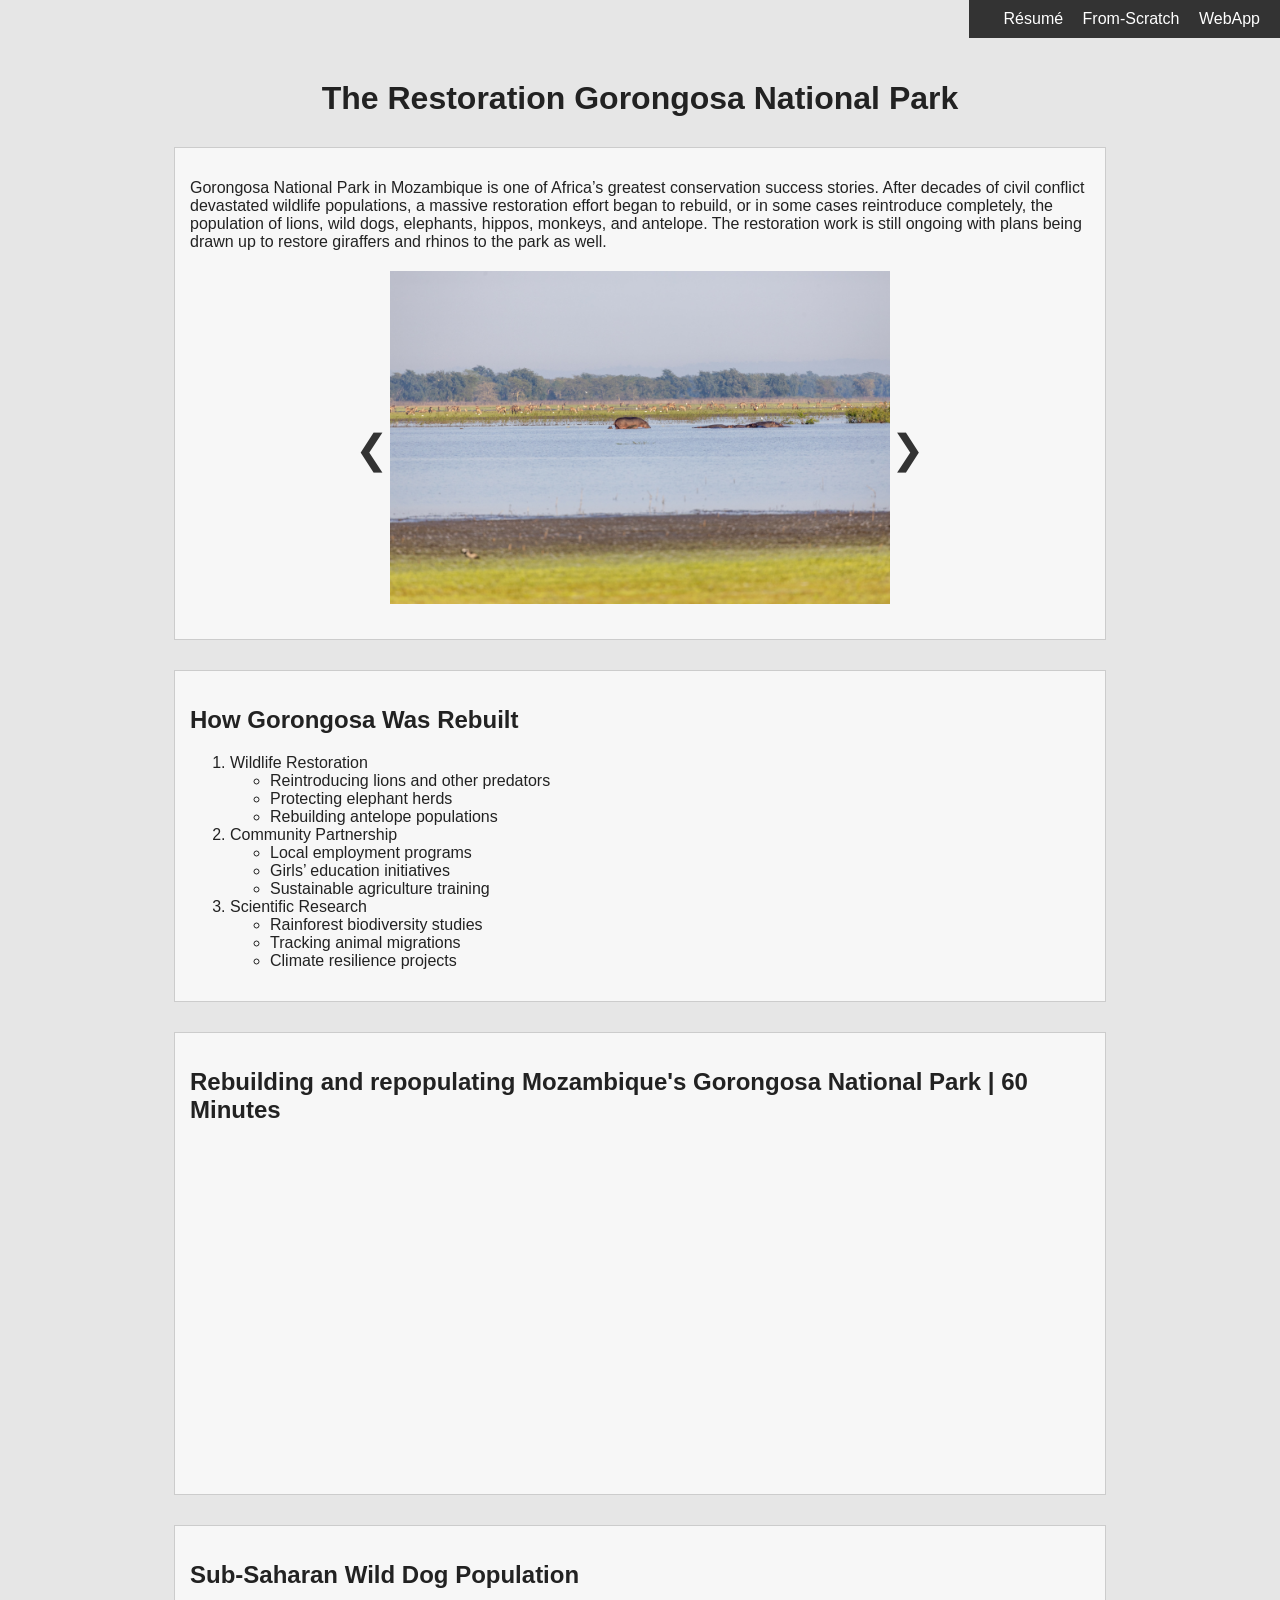
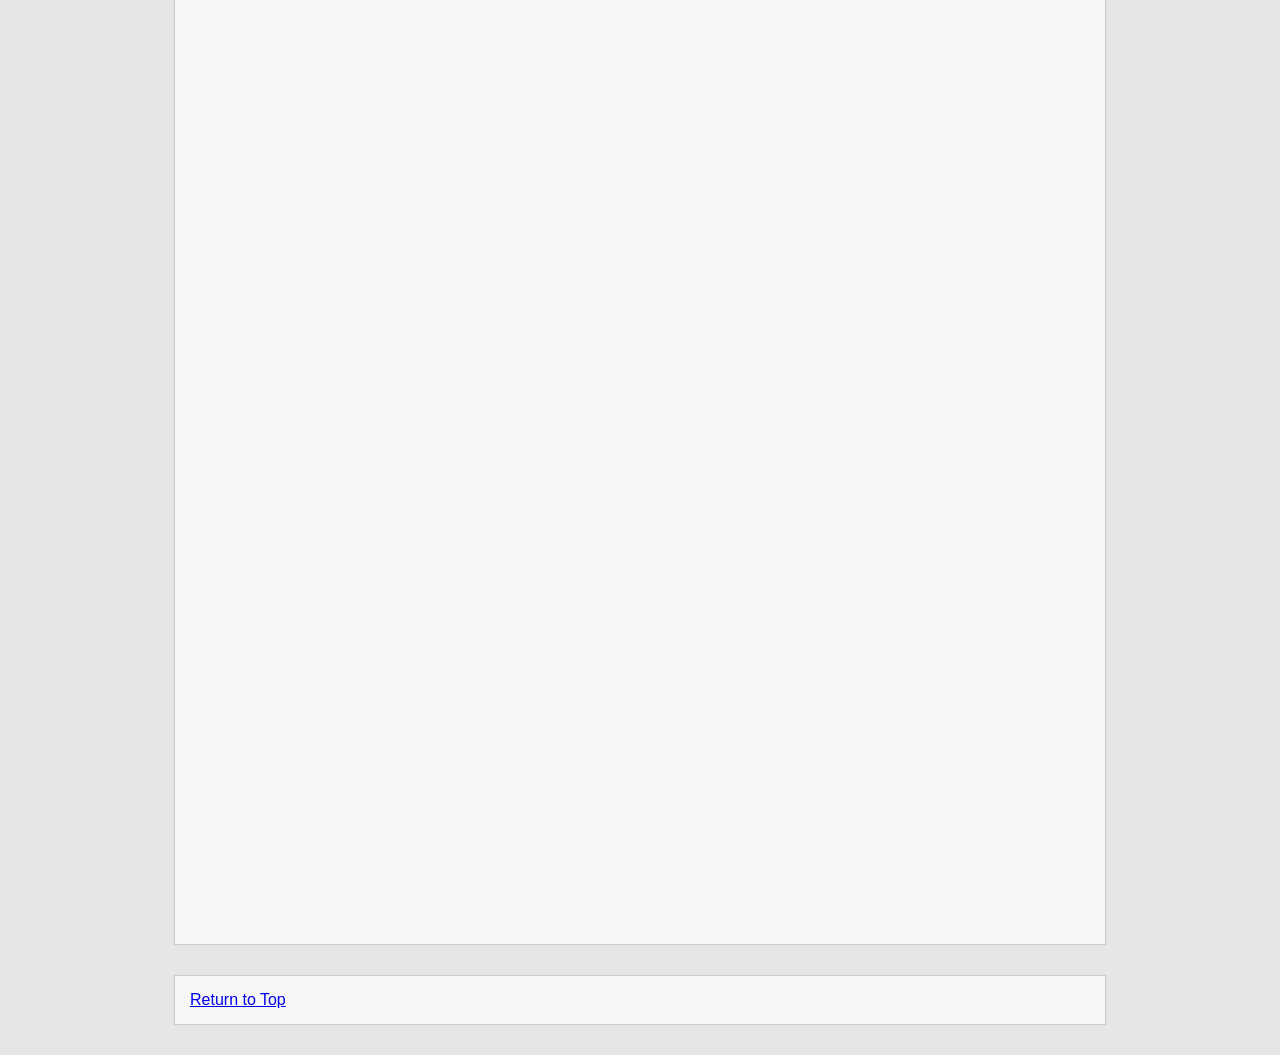
==== fromScratch.html @ 2ac10a38 "Update fromScratch.html" ====
<!DOCTYPE html>
<html lang="en">
<head>
    <meta charset="UTF-8">
    <title>From-Scratch</title>
    <link rel="stylesheet" href="css/fromScratch.css">
</head>

<body>
    <div id="top-nav">
        <a href="index.html">Résumé</a>
        <a href="fromScratch.html">From-Scratch</a>
        <a href="webapp.html">WebApp</a>
    </div>

    <h1 id="top">The Restoration Gorongosa National Park</h1>
    <div class="section">
        <p>
            Gorongosa National Park in Mozambique is one of Africa’s greatest conservation success stories. 
            After decades of civil conflict devastated wildlife populations, a massive restoration effort began to rebuild,
            or in some cases reintroduce completely, the population of lions, wild dogs, elephants, hippos, monkeys, and antelope.
            The restoration work is still ongoing with plans being drawn up to restore giraffers and rhinos to the park as well.
        </p>

        <!-- IMAGE CAROUSEL (13 images) -->
        <div id="carousel-container">

            <!-- LEFT ARROW -->
            <div class="carousel-arrow" id="arrow-left">&#10094;</div>

            <!-- IMAGE DISPLAY AREA -->
            <img id="carousel-image" 
                 src="assets/img/hippos.jpg" 
                 alt="Gorongosa National Park Image">

            <!-- RIGHT ARROW -->
            <div class="carousel-arrow" id="arrow-right">&#10095;</div>

            <!-- HIDDEN IMAGE LIST (JS will cycle through these) -->
            <div id="carousel-images" style="display:none;">
                <img src="assets/img/antelope.jpg" alt="Antelope">
                <img src="assets/img/bird.jpg" alt="Wild bird">
                <img src="assets/img/hippos.jpg" alt="Hippos in the river">
            </div>

        </div>
    </div>

    <div class="section">
        <h2>How Gorongosa Was Rebuilt</h2>
        <ol>
            <li>Wildlife Restoration
                <ul>
                    <li>Reintroducing lions and other predators</li>
                    <li>Protecting elephant herds</li>
                    <li>Rebuilding antelope populations</li>
                </ul>
            </li>

            <li>Community Partnership
                <ul>
                    <li>Local employment programs</li>
                    <li>Girls’ education initiatives</li>
                    <li>Sustainable agriculture training</li>
                </ul>
            </li>

            <li>Scientific Research
                <ul>
                    <li>Rainforest biodiversity studies</li>
                    <li>Tracking animal migrations</li>
                    <li>Climate resilience projects</li>
                </ul>
            </li>
        </ol>
    </div>

    <!-- EMBEDDED YOUTUBE VIDEO -->
    <div class="section">
        <h2>Rebuilding and repopulating Mozambique's Gorongosa National Park | 60 Minutes</h2>
        <iframe width="560" height="315" 
            src="https://www.youtube.com/embed/Es9k_9EZ-kw?si=-k-83nVnQ3ZeaPuT"
            title="YouTube video player" frameborder="0"
            allowfullscreen>
        </iframe>
    </div>

    <div class="section">
        <h2>Sub-Saharan Wild Dog Population</h2>
        <div class='tableauPlaceholder' id='viz1776478904118' style='position: relative'>
            <noscript>
                <a href='#'>
                    <img alt='Summary ' src='https:&#47;&#47;public.tableau.com&#47;static&#47;images&#47;Ru&#47;RunningoutoftimeAfricanWildDog&#47;Summary&#47;1_rss.png' style='border: none' />
                </a>
            </noscript>
            <object class='tableauViz'  style='display:none;'>
                <param name='host_url' value='https%3A%2F%2Fpublic.tableau.com%2F' /> 
                <param name='embed_code_version' value='3' /> 
                <param name='site_root' value='' />
                <param name='name' value='RunningoutoftimeAfricanWildDog&#47;Summary' />
                <param name='tabs' value='no' />
                <param name='toolbar' value='yes' />
                <param name='static_image' value='https:&#47;&#47;public.tableau.com&#47;static&#47;images&#47;Ru&#47;RunningoutoftimeAfricanWildDog&#47;Summary&#47;1.png' /> 
                <param name='animate_transition' value='yes' />
                <param name='display_static_image' value='yes' />
                <param name='display_spinner' value='yes' />
                <param name='display_overlay' value='yes' />
                <param name='display_count' value='yes' />
                <param name='language' value='en-US' />
            </object>
        </div>

<script type='text/javascript'>
    var divElement = document.getElementById('viz1776478904118');
    var vizElement = divElement.getElementsByTagName('object')[0];
    vizElement.style.display = 'block';
    vizElement.style.width = '100%';
    vizElement.style.height = '900px';
    var scriptElement = document.createElement('script');
    scriptElement.src = 'https://public.tableau.com/javascripts/api/viz_v1.js';
    vizElement.parentNode.insertBefore(scriptElement, vizElement);
</script>


    </div>

    <div class="section">
        <a href="#top">Return to Top</a>
    </div>

    <!-- WORKING CAROUSEL JAVASCRIPT -->
    <script>
        const carouselImage = document.getElementById("carousel-image");
        const imageContainer = document.getElementById("carousel-images");
        const images = Array.from(imageContainer.getElementsByTagName("img"));

        let index = 0;

        document.getElementById("arrow-left").onclick = function () {
            index--;
            if (index < 0) index = images.length - 1;
            carouselImage.src = images[index].src;
        };

        document.getElementById("arrow-right").onclick = function () {
            index++;
            if (index >= images.length) index = 0;
            carouselImage.src = images[index].src;
        };
    </script>

</body>
</html>
---- css/fromScratch.css ----
body {
    background-color: #e6e6e6;
    font-family: Arial, sans-serif;
    color: #222;
    margin: 0;
    padding: 0;
}

#top-nav {
    position: fixed;
    top: 0;
    right: 0;
    padding: 10px 20px;
    background-color: #333;
}

#top-nav a {
    color: white;
    margin-left: 15px;
    text-decoration: none;
    font-size: 16px;
}

h1 {
    text-align: center;
    margin-top: 80px;
    font-size: 32px;
}

.section {
    width: 80%;
    max-width: 900px;
    margin: 30px auto;
    padding: 15px;
    background-color: #f7f7f7;
    border: 1px solid #ccc;
}

/* AI helped me design the carousel container*/
#carousel-container {
    position: relative;
    width: 500px;
    margin: 20px auto;
}

#carousel-image {
    width: 100%;
    height: auto;
    display: block;
}

.carousel-arrow {
    position: absolute;
    top: 45%;
    font-size: 40px;
    color: #333;
    cursor: pointer;
    padding: 5px;
    user-select: none;
}

#arrow-left {
    left: -40px;
}

#arrow-right {
    right: -40px;
}

iframe {
    display: block;
    margin: 20px auto;
}

.tableauPlaceholder {
    margin: 20px auto;
    width: 1000px;
}
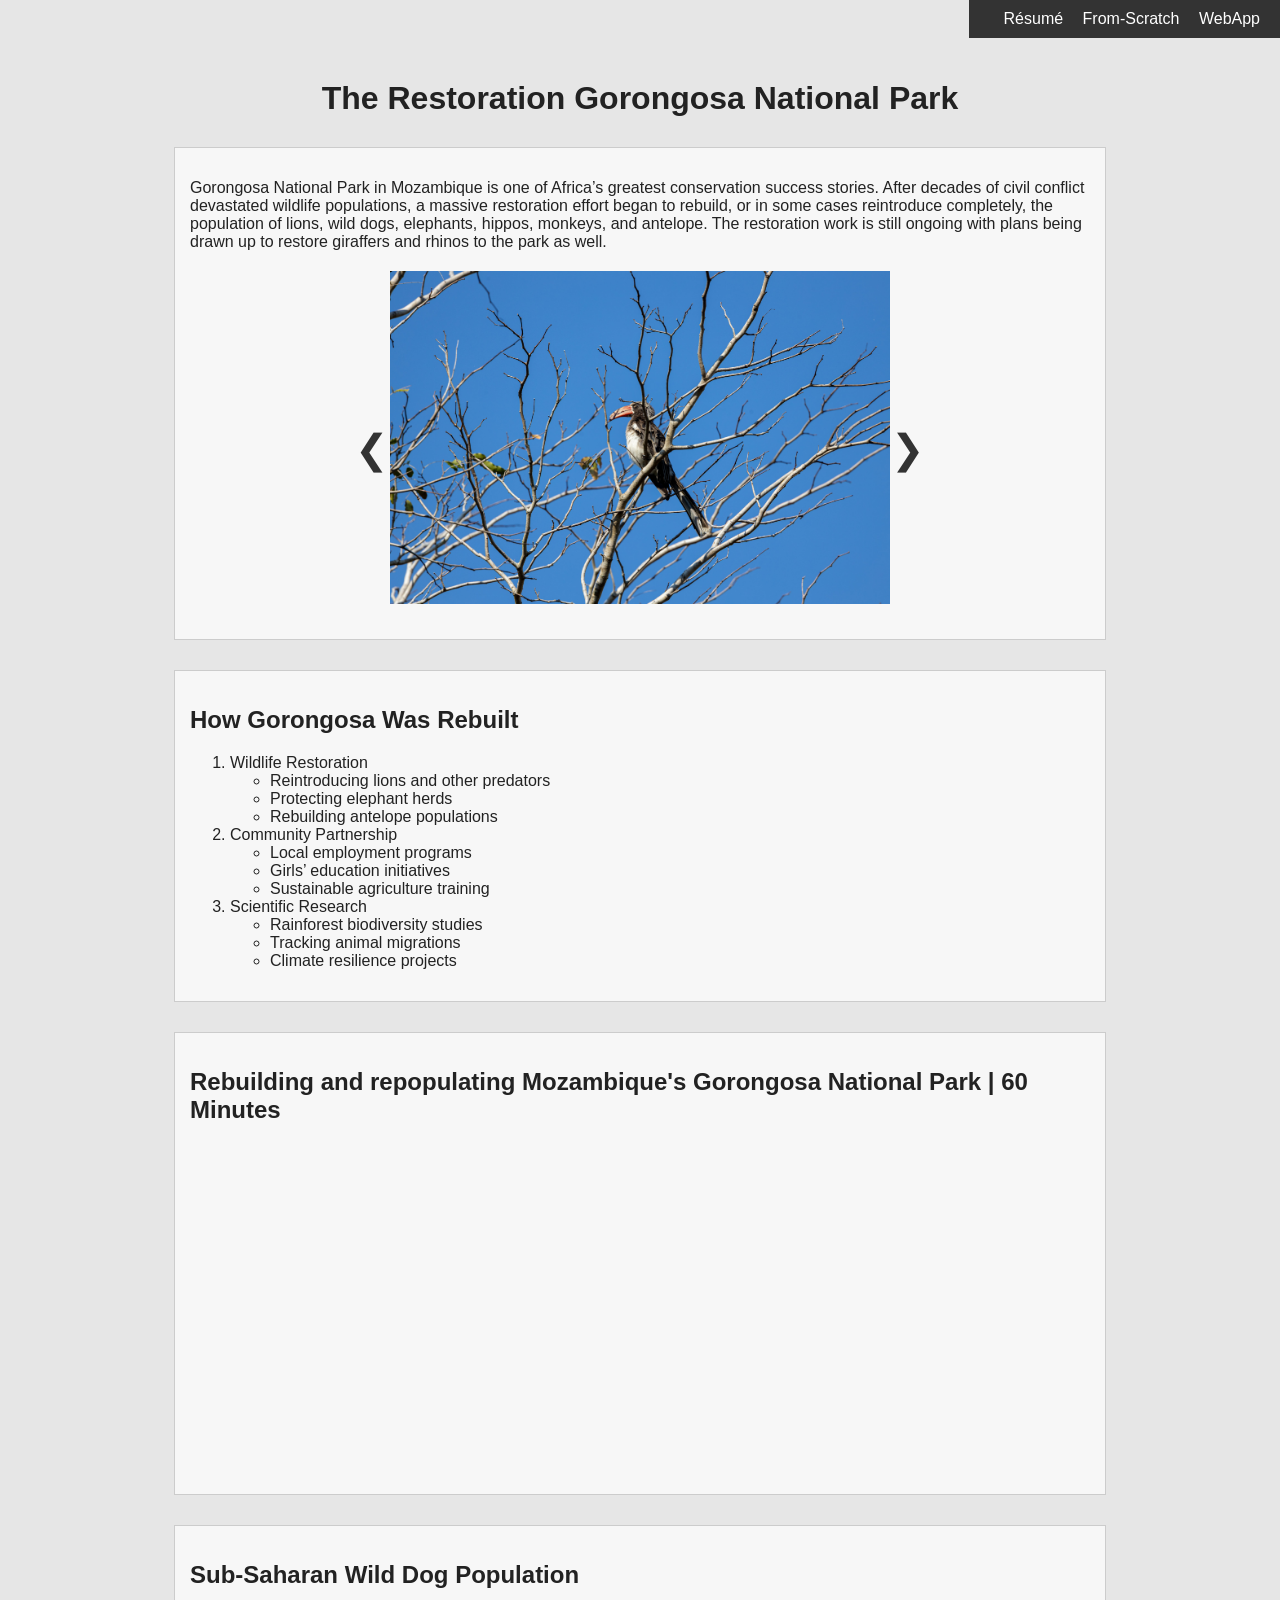
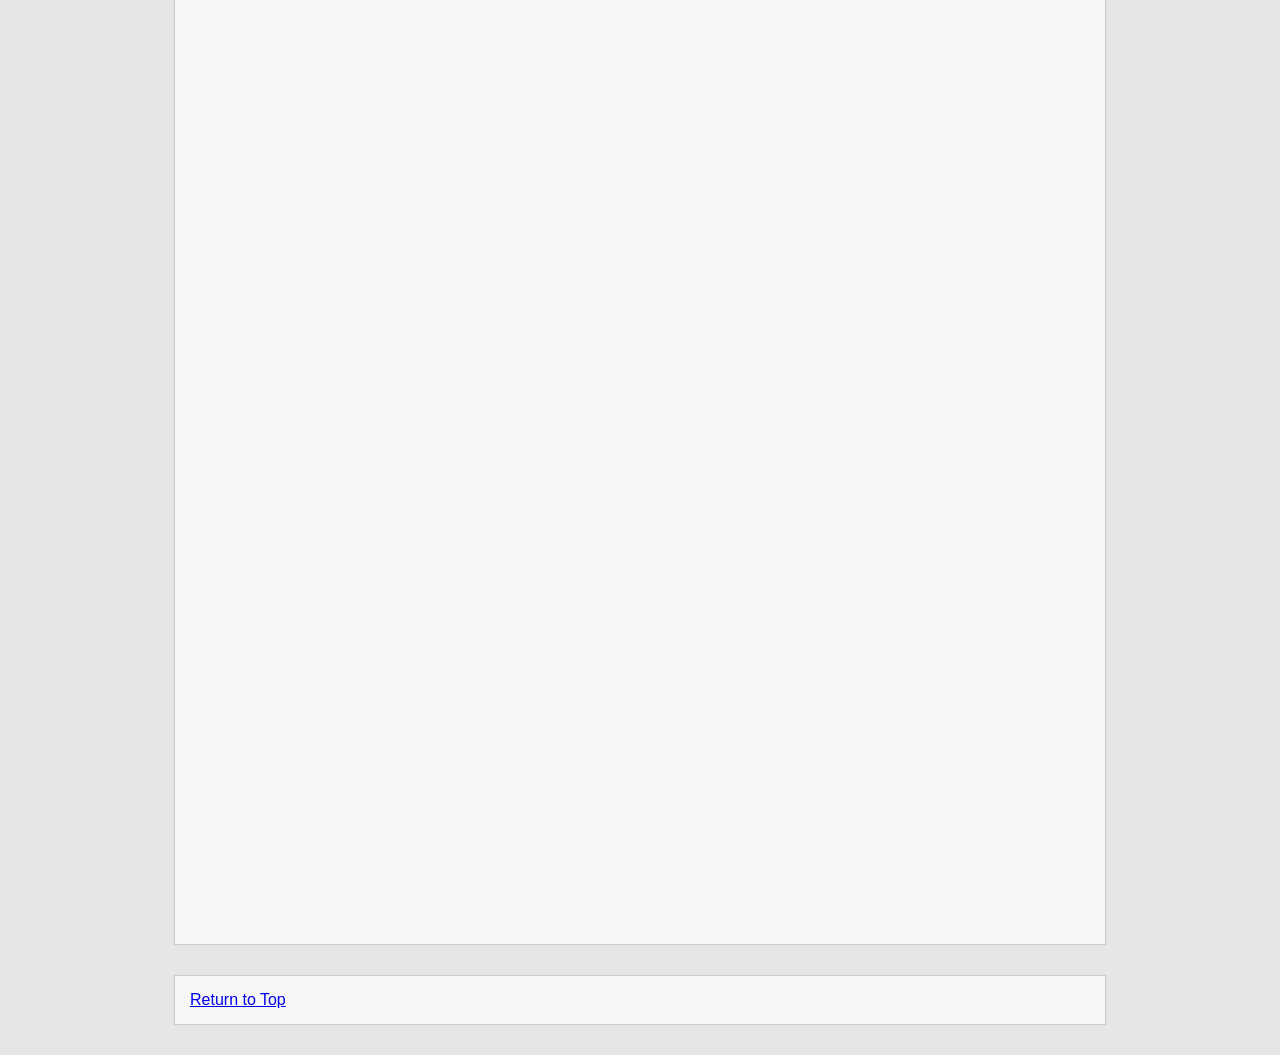
==== commit 3e40c053: "Update fromScratch.html" ====
--- a/fromScratch.html
+++ b/fromScratch.html
@@ -30,7 +30,7 @@
 
             <!-- IMAGE DISPLAY AREA -->
             <img id="carousel-image" 
-                 src="assets/img/hippos.jpg" 
+                 src="assets/img/bird.jpg" 
                  alt="Gorongosa National Park Image">
 
             <!-- RIGHT ARROW -->
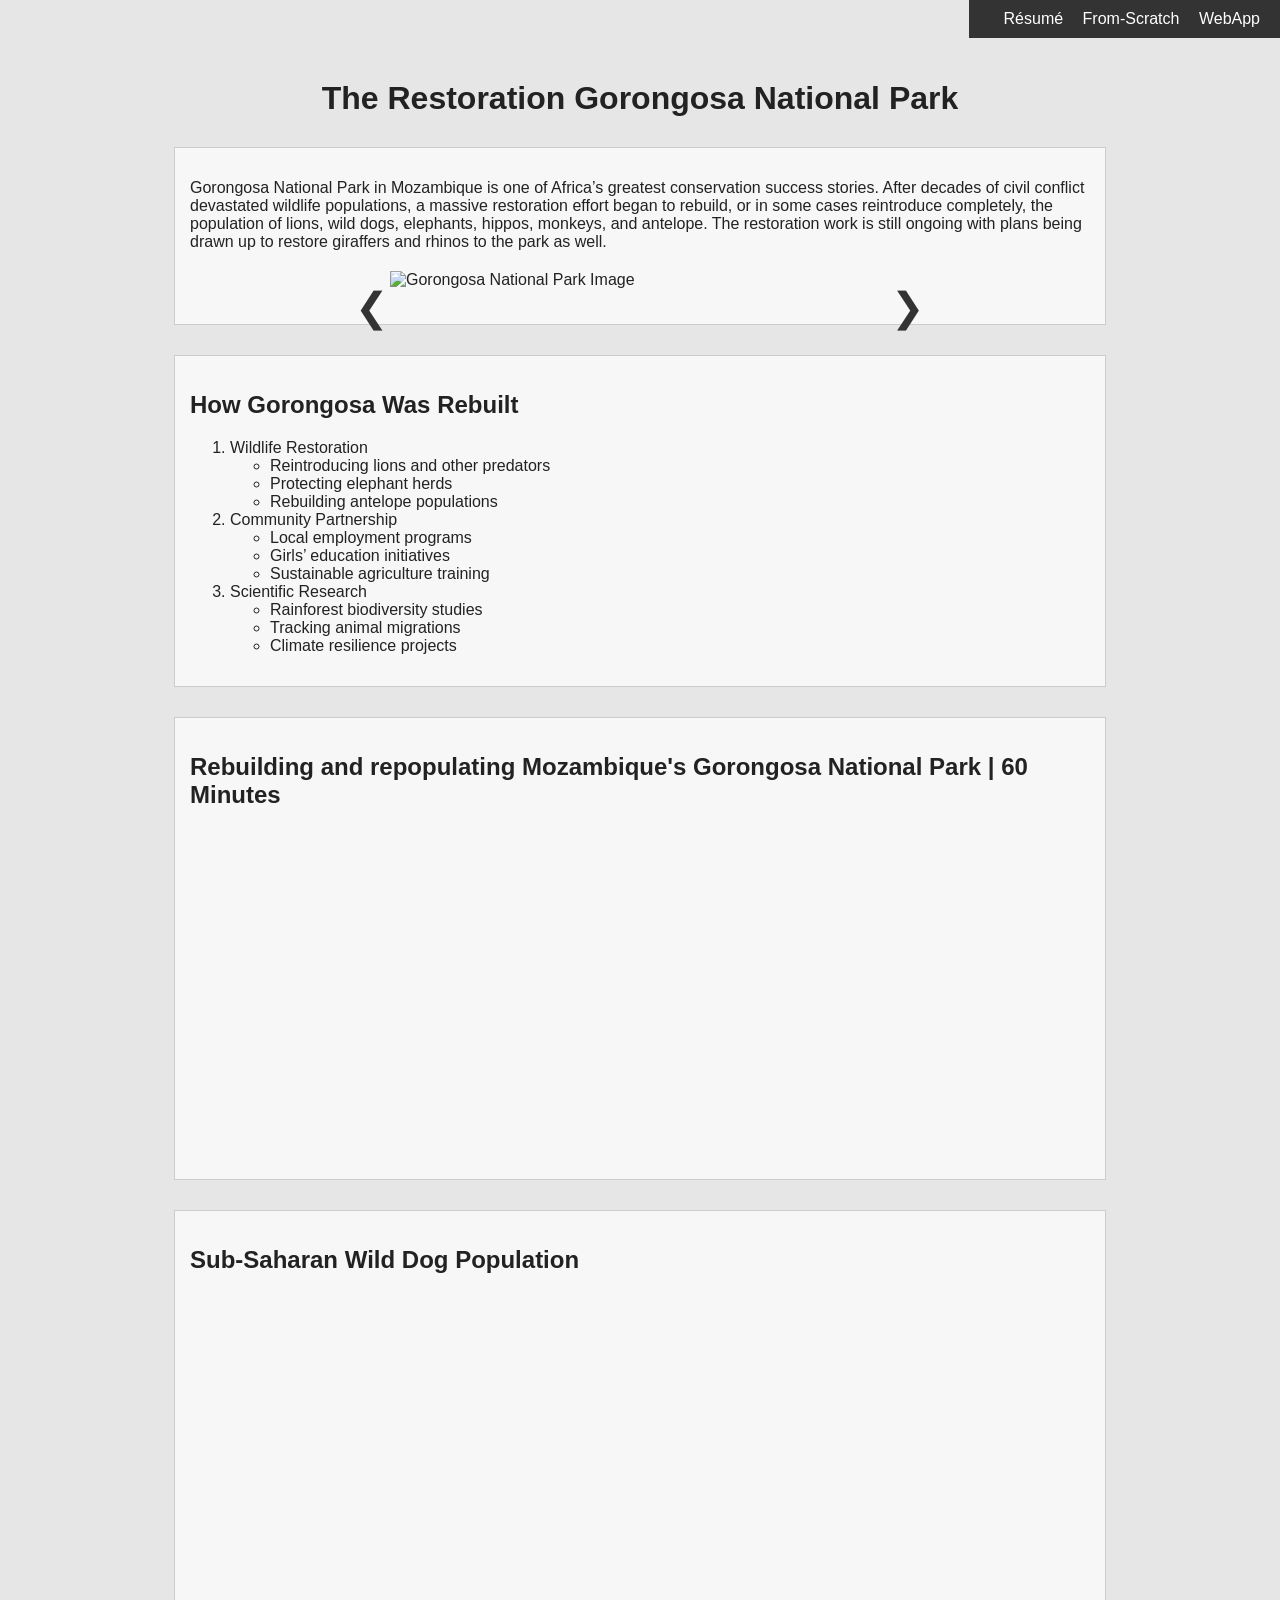
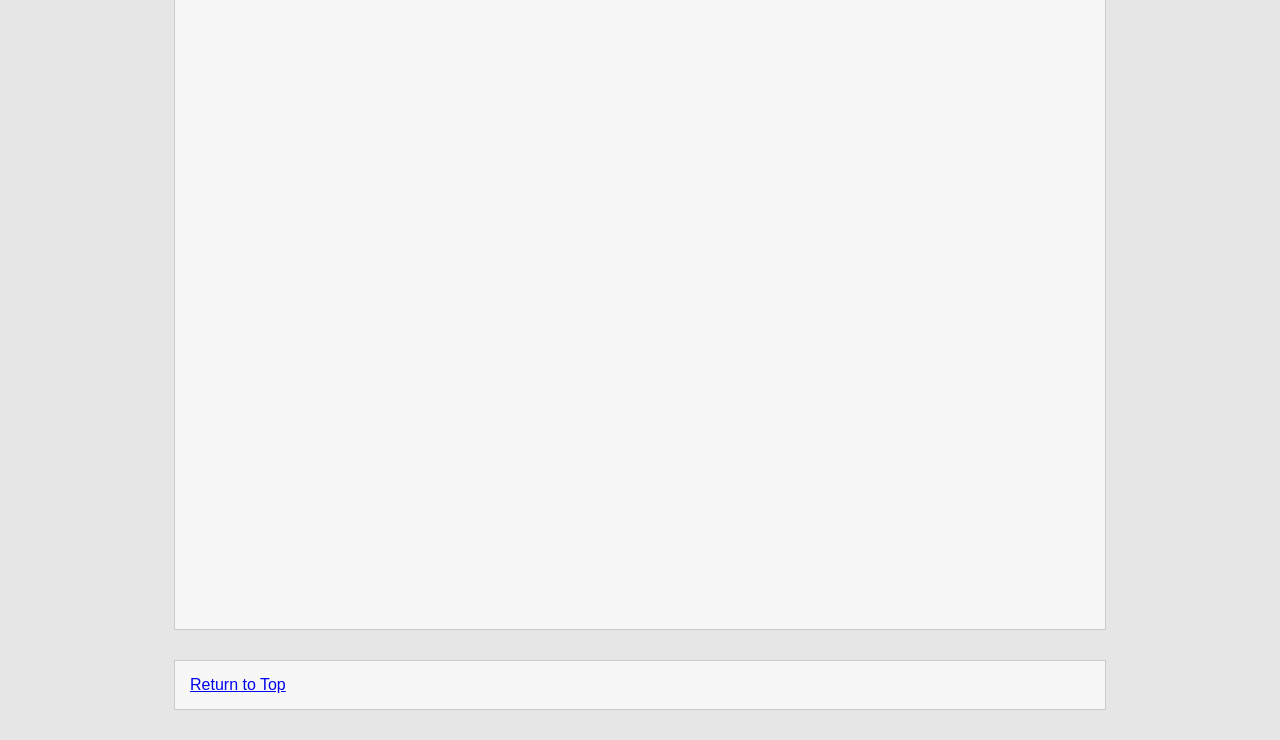
==== commit c81663c0: "Update fromScratch.html" ====
--- a/fromScratch.html
+++ b/fromScratch.html
@@ -30,7 +30,7 @@
 
             <!-- IMAGE DISPLAY AREA -->
             <img id="carousel-image" 
-                 src="assets/img/bird.jpg" 
+                 src="assets/img/antelope.jpg" 
                  alt="Gorongosa National Park Image">
 
             <!-- RIGHT ARROW -->
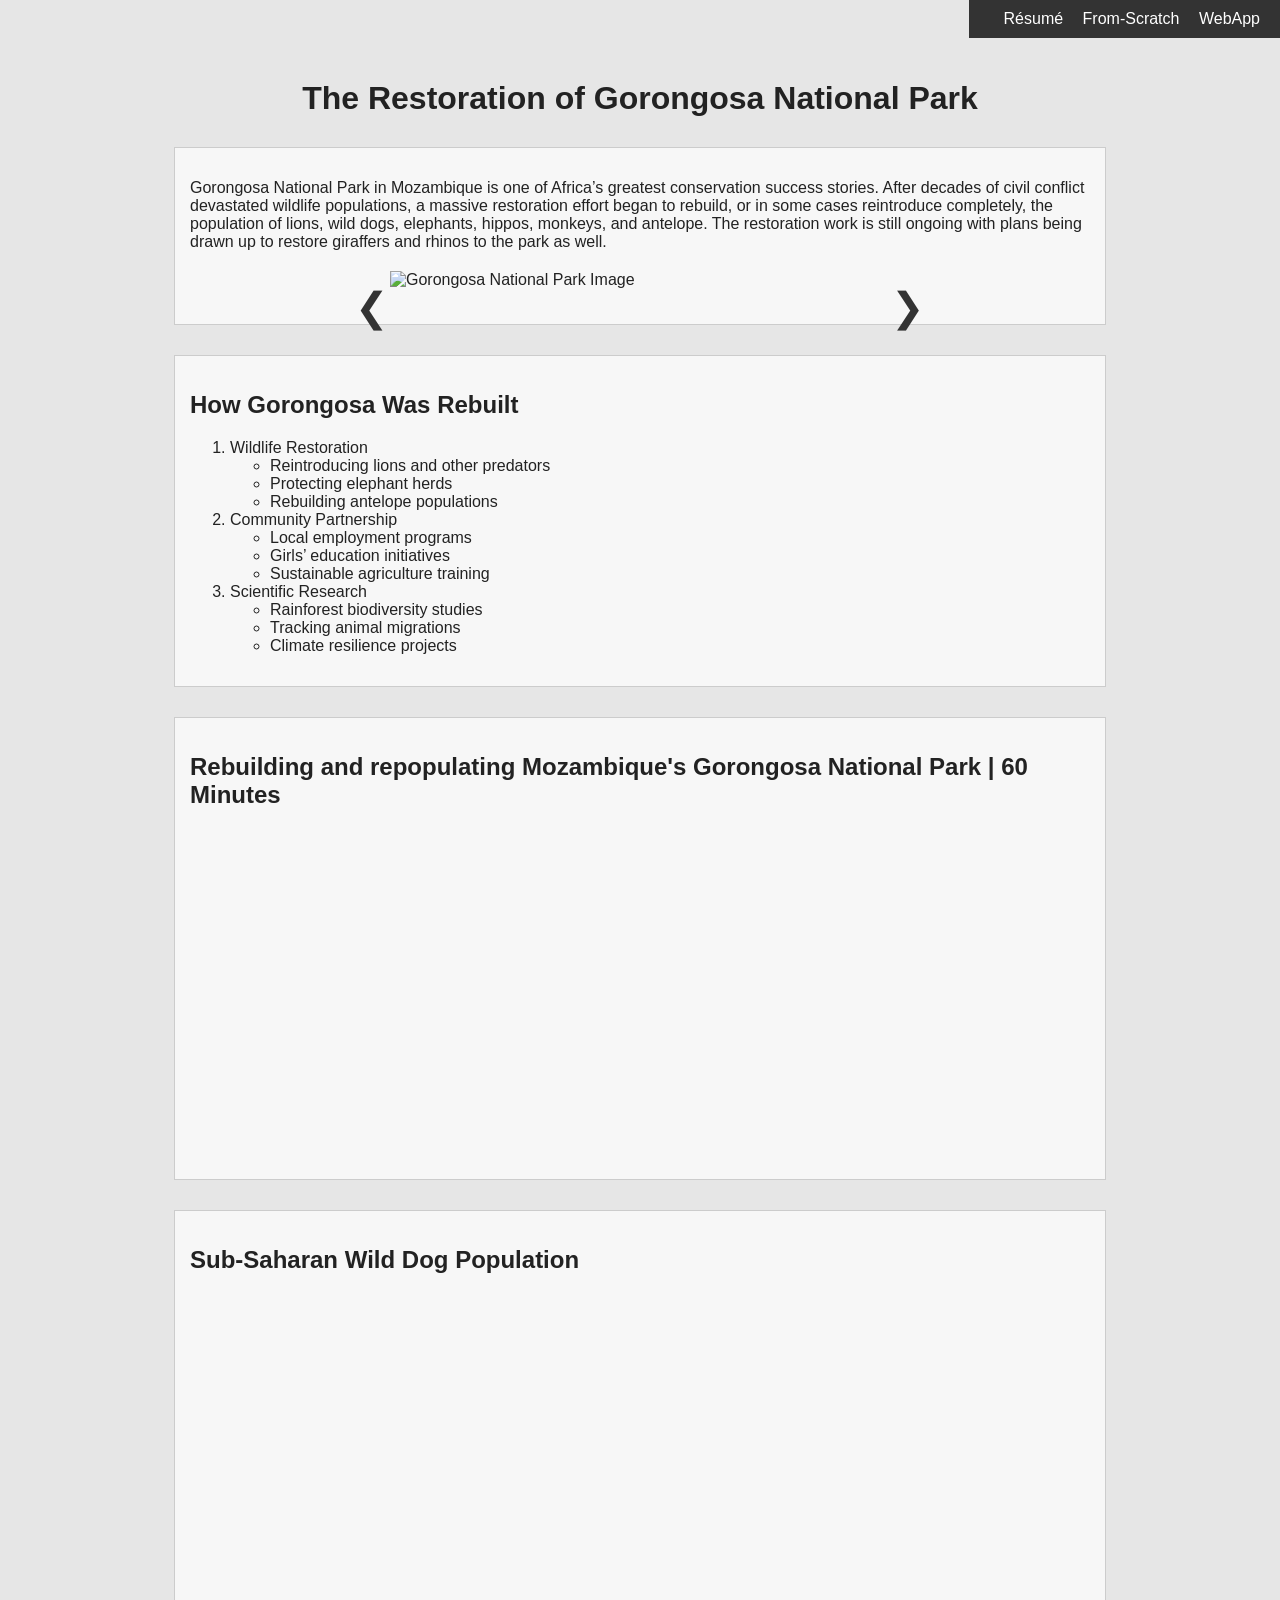
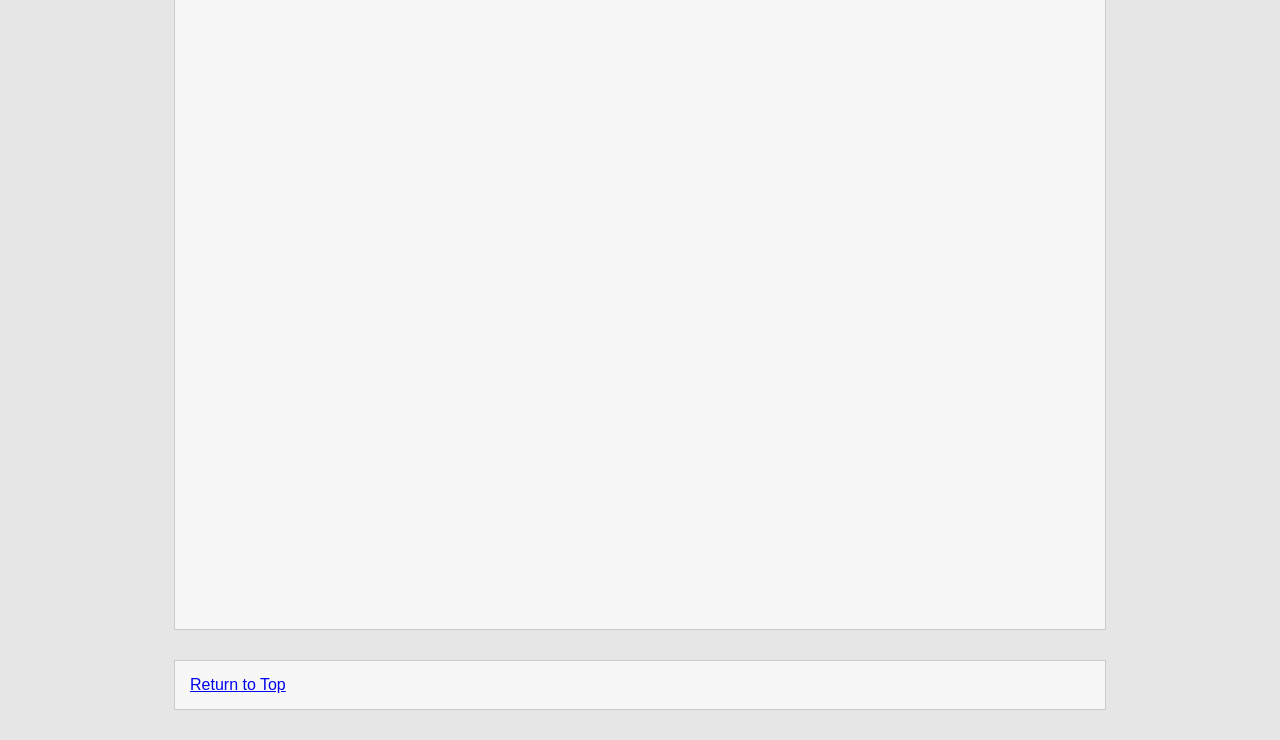
==== commit e42fa6af: "Update fromScratch.html" ====
--- a/fromScratch.html
+++ b/fromScratch.html
@@ -13,7 +13,7 @@
         <a href="webapp.html">WebApp</a>
     </div>
 
-    <h1 id="top">The Restoration Gorongosa National Park</h1>
+    <h1 id="top">The Restoration of Gorongosa National Park</h1>
     <div class="section">
         <p>
             Gorongosa National Park in Mozambique is one of Africa’s greatest conservation success stories. 
@@ -128,26 +128,31 @@
         <a href="#top">Return to Top</a>
     </div>
 
-    <!-- WORKING CAROUSEL JAVASCRIPT -->
-    <script>
-        const carouselImage = document.getElementById("carousel-image");
-        const imageContainer = document.getElementById("carousel-images");
-        const images = Array.from(imageContainer.getElementsByTagName("img"));
+<script>
+window.onload = function () {
+    const carouselImage = document.getElementById("carousel-image");
+    const imageContainer = document.getElementById("carousel-images");
+    const images = Array.from(imageContainer.getElementsByTagName("img"));
 
-        let index = 0;
+    // Sync the first visible image with the first hidden image
+    carouselImage.src = images[0].src;
 
-        document.getElementById("arrow-left").onclick = function () {
-            index--;
-            if (index < 0) index = images.length - 1;
-            carouselImage.src = images[index].src;
-        };
+    let index = 0;
 
-        document.getElementById("arrow-right").onclick = function () {
-            index++;
-            if (index >= images.length) index = 0;
-            carouselImage.src = images[index].src;
-        };
-    </script>
+    document.getElementById("arrow-left").onclick = function () {
+        index--;
+        if (index < 0) index = images.length - 1;
+        carouselImage.src = images[index].src;
+    };
+
+    document.getElementById("arrow-right").onclick = function () {
+        index++;
+        if (index >= images.length) index = 0;
+        carouselImage.src = images[index].src;
+    };
+};
+</script>
+
 
 </body>
 </html>
